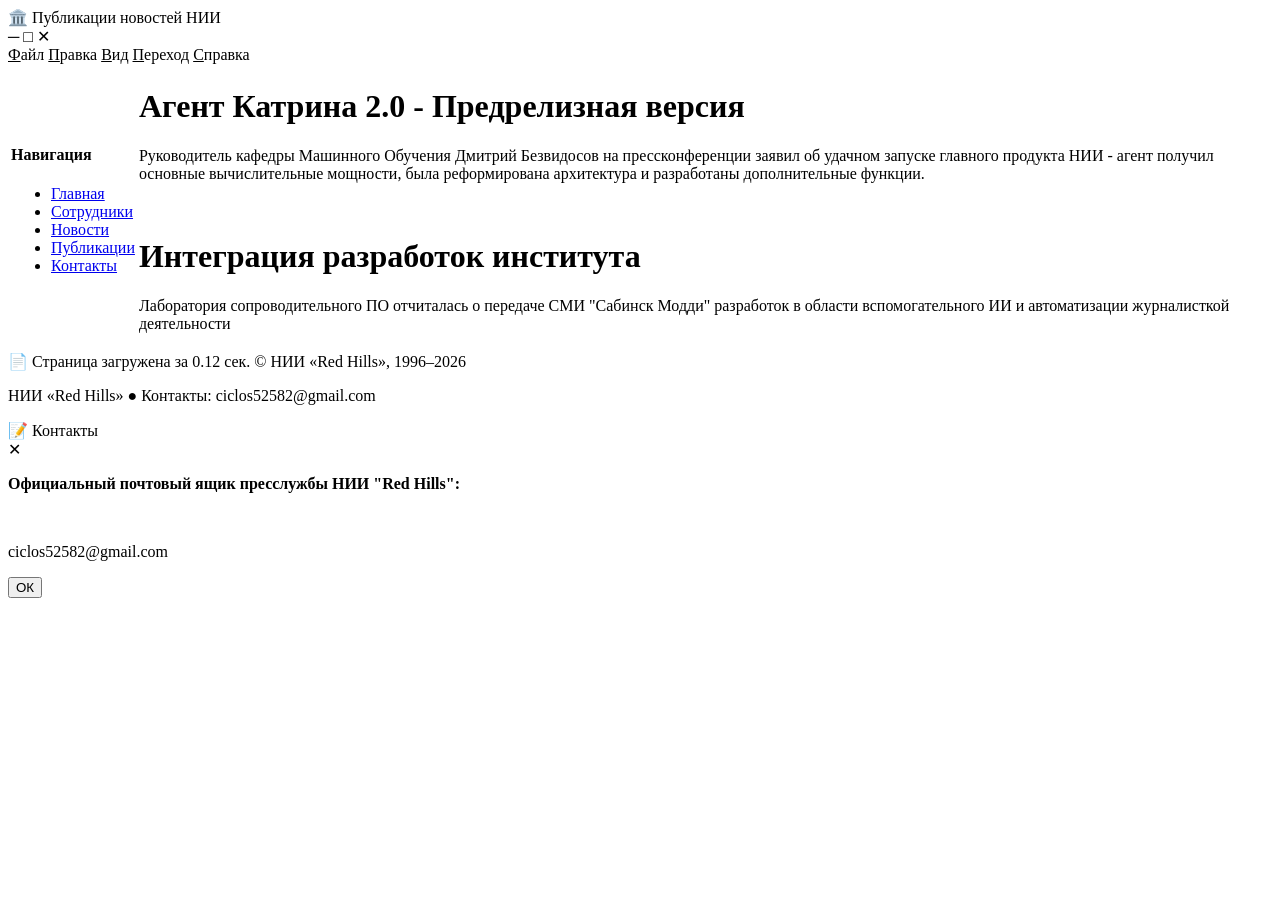
==== redhills/news.html @ e19f0ea7 "Small replace of pages to dirs" ====
<!DOCTYPE html>
<html lang="ru">
<head>
    <meta charset="UTF-8">
    <meta name="viewport" content="width=device-width, initial-scale=1.0">
    <link rel="stylesheet" href="/style.css">
    <title>НИИ «RedHills» — Новости</title>
</head>
<body>

<div class="main-window">
    <div class="title-bar">
        <div class="title-bar-left">
            <span class="title-bar-icon">🏛️</span>
            <span>Публикации новостей НИИ</span>
        </div>
        <div class="title-bar-buttons">
            <span class="win-btn">─</span>
            <span class="win-btn">□</span>
            <span class="win-btn">✕</span>
        </div>
    </div>
    <div class="menu-bar">
        <span class="menu-item"><u>Ф</u>айл</span>
        <span class="menu-item"><u>П</u>равка</span>
        <span class="menu-item"><u>В</u>ид</span>
        <span class="menu-item"><u>П</u>ереход</span>
        <span class="menu-item"><u>С</u>правка</span>
    </div>
    <div class="window-content">
        <table class="layout-table">
    <tr>
        
        <td class="sidebar-cell"> <!-- левая ячейка -->
            <div class="sidebar-box">
                <h4> Навигация</h4>
                <ul>
                    <li><a href="/"> Главная</a></li>
                    <li><a href="#"> Сотрудники</a></li>
                    <li><a href="/news/"> Новости</a></li>
                    <li><a href="/published/"> Публикации</a></li>
                    <li><a href="#" id="openPopupLink"> Контакты</a></li>
                </ul>
            </div>
        </td>
        
        <td class="main-cell">    <!-- правая ячейка -->
            <h1>Агент Катрина 2.0 - Предрелизная версия</h1>
            <p>Руководитель кафедры Машинного Обучения Дмитрий Безвидосов на прессконференции заявил об удачном запуске главного продукта НИИ - агент получил основные вычислительные мощности, была реформирована архитектура и разработаны дополнительные функции.</p>
            
            <br>

            <h1>Интеграция разработок института</h1>
            <p>Лаборатория сопроводительного ПО отчиталась о передаче СМИ "Сабинск Модди" разработок в области вспомогательного ИИ и автоматизации журналисткой деятельности</p>


        </td>
        
    </tr>
</table>
    </div>
    <div class="status-bar">
        <span>📄 Страница загружена за 0.12 сек.</span>
        <span>© НИИ «Red Hills», 1996–2026</span>
    </div>
    <div class="footer-bar">
        <p>НИИ «Red Hills» ● Контакты: ciclos52582@gmail.com</p>
    </div>
</div>
<div class="win95-popup" id="popupWindow">
        <div class="popup-title-bar" id="popupTitleBar">
            <div class="popup-title-text">
                <span>📝</span>
                <span>Контакты</span>
            </div>
            <div class="popup-close-btn" id="popupCloseBtn">✕</div>
        </div>
        <div class="popup-body">
            <p><strong>Официальный почтовый ящик пресслужбы НИИ "Red Hills":</strong></p>
            <br>
            <p>ciclos52582@gmail.com</p>
            <button class="popup-ok-btn" id="popupOkBtn">ОК</button>
        </div>
    </div>
    <script src="main.js"></script>
</body>
</html>
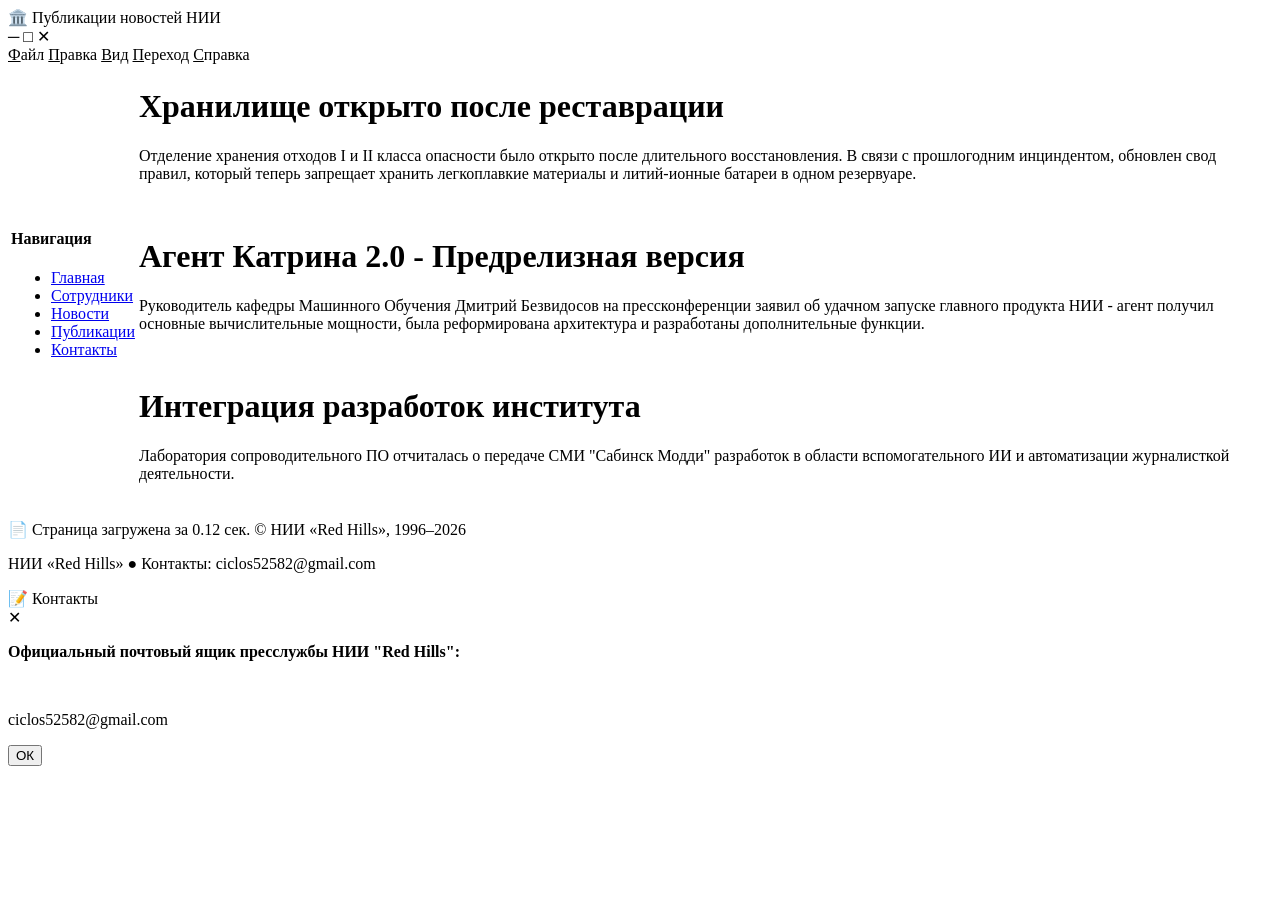
==== commit 7bc26be5: "Add one news" ====
--- a/redhills/news.html
+++ b/redhills/news.html
@@ -36,23 +36,24 @@
                 <h4> Навигация</h4>
                 <ul>
                     <li><a href="/"> Главная</a></li>
-                    <li><a href="#"> Сотрудники</a></li>
+                    <li><a href="/personal/"> Сотрудники</a></li>
                     <li><a href="/news/"> Новости</a></li>
-                    <li><a href="/published/"> Публикации</a></li>
+                    <li><a href="/published.html"> Публикации</a></li>
                     <li><a href="#" id="openPopupLink"> Контакты</a></li>
                 </ul>
             </div>
         </td>
         
         <td class="main-cell">    <!-- правая ячейка -->
+            <h1>Хранилище открыто после реставрации</h1>
+            <p>Отделение хранения отходов I и II класса опасности было открыто после длительного восстановления. В связи с прошлогодним инциндентом, обновлен свод правил, который теперь запрещает хранить легкоплавкие материалы и литий-ионные батареи в одном резервуаре.</p>
+            <br>
             <h1>Агент Катрина 2.0 - Предрелизная версия</h1>
             <p>Руководитель кафедры Машинного Обучения Дмитрий Безвидосов на прессконференции заявил об удачном запуске главного продукта НИИ - агент получил основные вычислительные мощности, была реформирована архитектура и разработаны дополнительные функции.</p>
-            
             <br>
-
             <h1>Интеграция разработок института</h1>
-            <p>Лаборатория сопроводительного ПО отчиталась о передаче СМИ "Сабинск Модди" разработок в области вспомогательного ИИ и автоматизации журналисткой деятельности</p>
-
+            <p>Лаборатория сопроводительного ПО отчиталась о передаче СМИ "Сабинск Модди" разработок в области вспомогательного ИИ и автоматизации журналисткой деятельности.</p>
+            <br>
 
         </td>
         
@@ -82,6 +83,6 @@
             <button class="popup-ok-btn" id="popupOkBtn">ОК</button>
         </div>
     </div>
-    <script src="main.js"></script>
+    <script src="/main.js"></script>
 </body>
 </html>
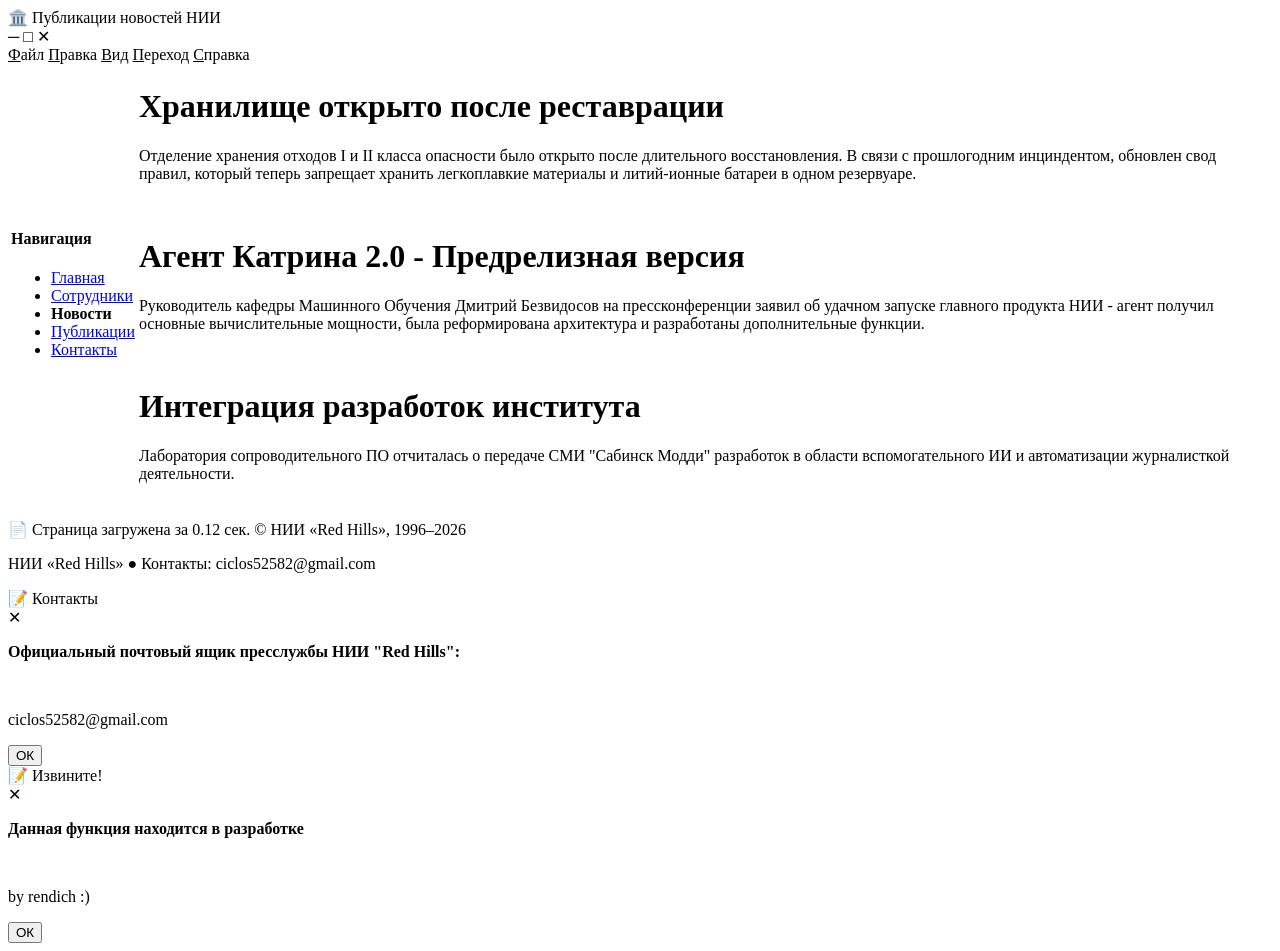
==== commit b72019e8: "Added personal list page, small changes at design" ====
--- a/redhills/news.html
+++ b/redhills/news.html
@@ -2,9 +2,19 @@
 <html lang="ru">
 <head>
     <meta charset="UTF-8">
+    <title>НИИ «RedHills» — Новости</title>
     <meta name="viewport" content="width=device-width, initial-scale=1.0">
     <link rel="stylesheet" href="/style.css">
-    <title>НИИ «RedHills» — Новости</title>
+    <script src="/main.js"></script>
+    
+    <script async src="https://www.googletagmanager.com/gtag/js?id=G-20NTKWEGEY"></script>
+<script>
+  window.dataLayer = window.dataLayer || [];
+  function gtag(){dataLayer.push(arguments);}
+  gtag('js', new Date());
+
+  gtag('config', 'G-20NTKWEGEY');
+</script>
 </head>
 <body>
 
@@ -36,9 +46,9 @@
                 <h4> Навигация</h4>
                 <ul>
                     <li><a href="/"> Главная</a></li>
-                    <li><a href="/personal/"> Сотрудники</a></li>
-                    <li><a href="/news/"> Новости</a></li>
-                    <li><a href="/published.html"> Публикации</a></li>
+                    <li><a href="#" id="/personal"> Сотрудники</a></li>
+                    <li><strong>Новости</strong></li>
+                    <li><a href="/published"> Публикации</a></li>
                     <li><a href="#" id="openPopupLink"> Контакты</a></li>
                 </ul>
             </div>
@@ -83,6 +93,21 @@
             <button class="popup-ok-btn" id="popupOkBtn">ОК</button>
         </div>
     </div>
-    <script src="/main.js"></script>
+
+    <div class="win95-popup" id="work_in_progress_popup">
+        <div class="popup-title-bar" id="popupTitleBar">
+            <div class="popup-title-text">
+                <span>📝</span>
+                <span>Извините!</span>
+            </div>
+            <div class="popup-close-btn" id="popupCloseBtn">✕</div>
+        </div>
+        <div class="popup-body">
+            <p><strong>Данная функция находится в разработке</strong></p>
+            <br>
+            <p>by rendich :)</p>
+            <button class="popup-ok-btn" id="popupOkBtn">ОК</button>
+        </div>
+    </div>
 </body>
 </html>
